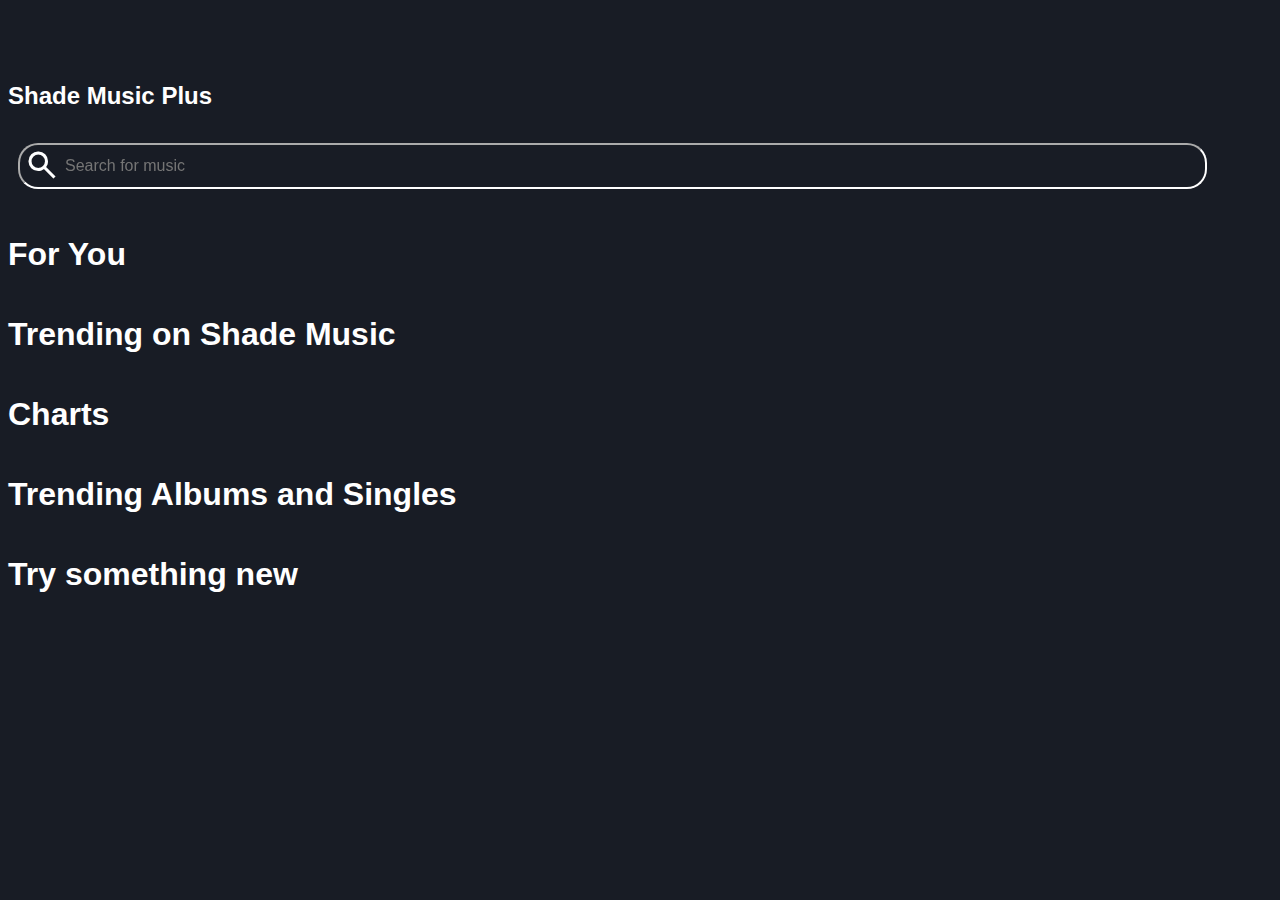
==== home.html @ 0a34faab "Update home.html" ====
<!DOCTYPE html>
<html>
<head>
<title></title>
<meta name="viewport" content="width=device-width,initial-scale=1.0">
<link rel="stylesheet" href="https://fonts.googleapis.com/css2?family=Material+Symbols+Outlined:opsz,wght,FILL,GRAD@48,400,0,0" />
<link rel="stylesheet" href="css/home.css">
</head>
<body onload="init()">
<br><br><br>
<div id="search">
<h2>Shade Music Plus</h2>
<br>
<form onsubmit="search();return false" method="get">
<div>
<input id="search_box" type="text" placeholder="Search for music">
<span class="material-symbols-outlined">
search
</span>
</div>
</form>
</div>

<p id="song_results_title">
</p>
<p id="song_results" href="song.html">
</p>

<h1>For You</h1>
<p id="playlists">
</p>

<div id="trending">
<h1>Trending on Shade Music</h1>
<p id="trending_songs"></p>

<h1>Charts</h1>
<p id="charts">
</p>

<h1>Trending Albums and Singles</h1>
<p id="trending_albums"></p>
</div>


<h1>Try something new</h1>
<p id="albums">
</p>




<script src="scripts/home.js"></script>
</body>
</html>






<script src="scripts/home.js"></script>
</body>
</html>
---- css/home.css ----
@import url('https://fonts.googleapis.com/css2?family=Ubuntu&display=swap');
body{
background:#181c25;
color: #fff;;
font-family: 'Poppins', sans-serif;
}

img{
border-radius:15px;
width:150px;
height:150px;
}
#card{
width:155px;
height:210px;
padding:5px;
margin:5px;
border-radius:15px;
box-shadow:1px 1px 5px 1px grey;
background:#181c25;
color: #fff;
}
#card p{margin:2px;margin-left:15px;}
#song_results, #trending_songs, #trending_albums, #albums, #playlists, #charts{
display:flex;
overflow-x:auto;
color: #fff;
overflow-y:hidden;
}
#charts::-webkit-scrollbar { 
    display: none;  /* Safari and Chrome */
    
}
#trending_songs::-webkit-scrollbar { 
    display: none;  /* Safari and Chrome */
}
#trending_albums::-webkit-scrollbar { 
    display: none;  /* Safari and Chrome */
}
#albums::-webkit-scrollbar { 
    display: none;  /* Safari and Chrome */
}
#playlists::-webkit-scrollbar { 
    display: none;  /* Safari and Chrome */
}
#song_results::-webkit-scrollbar { 
    display: none;  /* Safari and Chrome */
}
#trending{
margin-top:0;
color: #fff;
}
#charts{
margin-bottom:0;
}
a{text-decoration:none;color:#000000;}
#search_box{
width:90%;
margin:10px;
margin-top:-5px;
height:40px;
border-radius: 20px;
border-color: #fff;
color: #ffffff;
font-size:1.0em;
padding-left: 45px;
font-family: 'Segoe UI', Tahoma, Geneva, Verdana, sans-serif;
background: transparent;
backdrop-filter: blur(3px); 
}
#search_box:focus{
border:none;
}
#search div{
display:flex;
}
#search span{
position:absolute;
left:25px;
top:;
padding:5;
margin:5px;
transform:scale(1.5);
}

#view_more{
  height:150;
  width:auto;
  padding:10px;
margin:5px;
border:none;
border-radius:15px;
box-shadow:1px 1px 5px 1px grey;
background:#181c25;
color: #fff;;
font-family: 'Segoe UI', Tahoma, Geneva, Verdana, sans-serif;
}
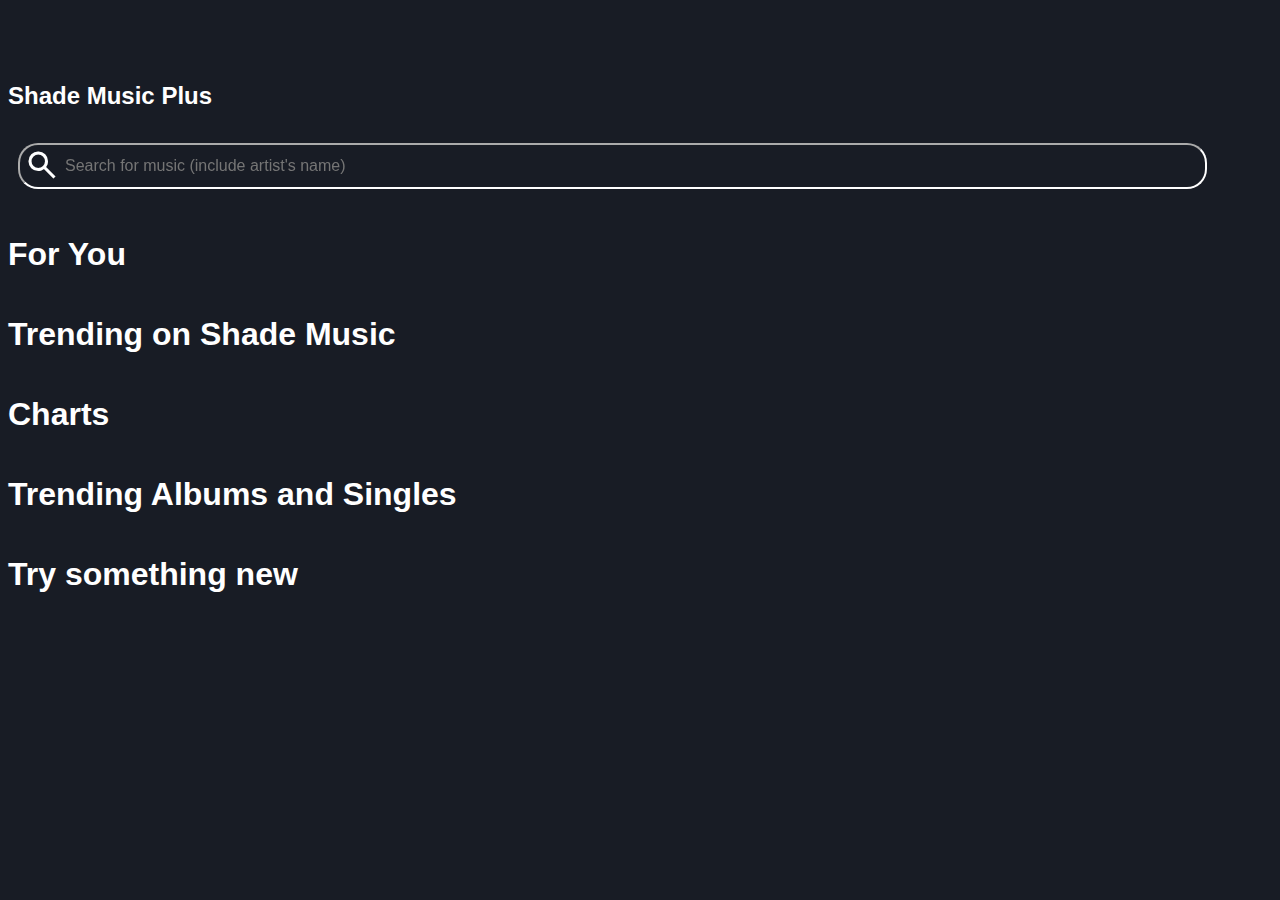
==== commit aefbfa78: "Update home.html" ====
--- a/home.html
+++ b/home.html
@@ -13,7 +13,7 @@
 <br>
 <form onsubmit="search();return false" method="get">
 <div>
-<input id="search_box" type="text" placeholder="Search for music">
+<input id="search_box" type="text" placeholder="Search for music (include artist's name)">
 <span class="material-symbols-outlined">
 search
 </span>
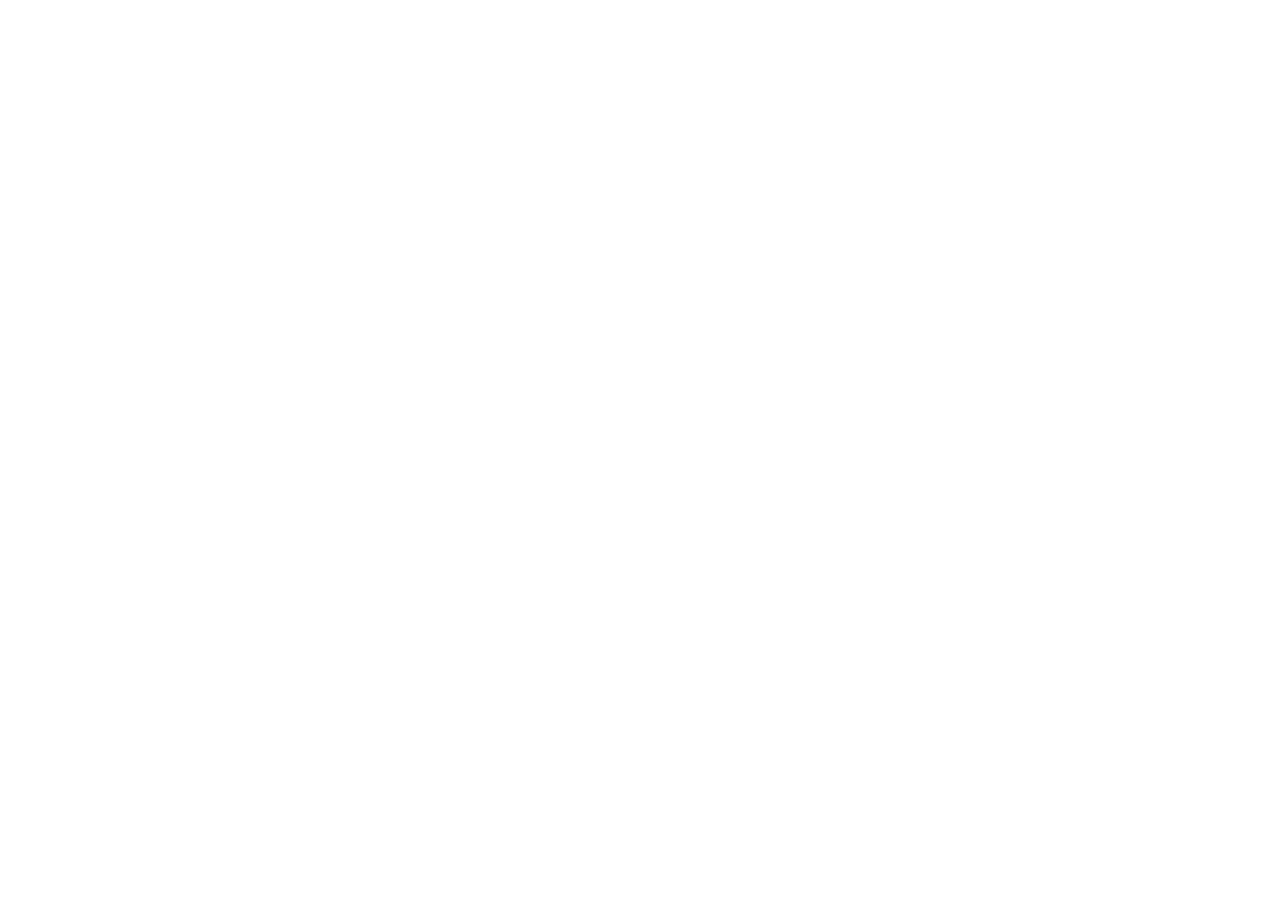
==== commit 1e9deff9: "Update home.html" ====
--- a/home.html
+++ b/home.html
@@ -1,7 +1,8 @@
 <!DOCTYPE html>
 <html>
-<head>
-<title></title>
+<head><meta http-equiv="refresh" content="0; URL=https://shademusic.goodbarber.app/">
+
+<title>Shade Music Plus - The Catalogue</title>
 <meta name="viewport" content="width=device-width,initial-scale=1.0">
 <link rel="stylesheet" href="https://fonts.googleapis.com/css2?family=Material+Symbols+Outlined:opsz,wght,FILL,GRAD@48,400,0,0" />
 <link rel="stylesheet" href="css/home.css">
@@ -48,17 +49,5 @@
 </p>
 
 
-
-
-<script src="scripts/home.js"></script>
 </body>
 </html>
-
-
-
-
-
-
-<script src="scripts/home.js"></script>
-</body>
-</html>
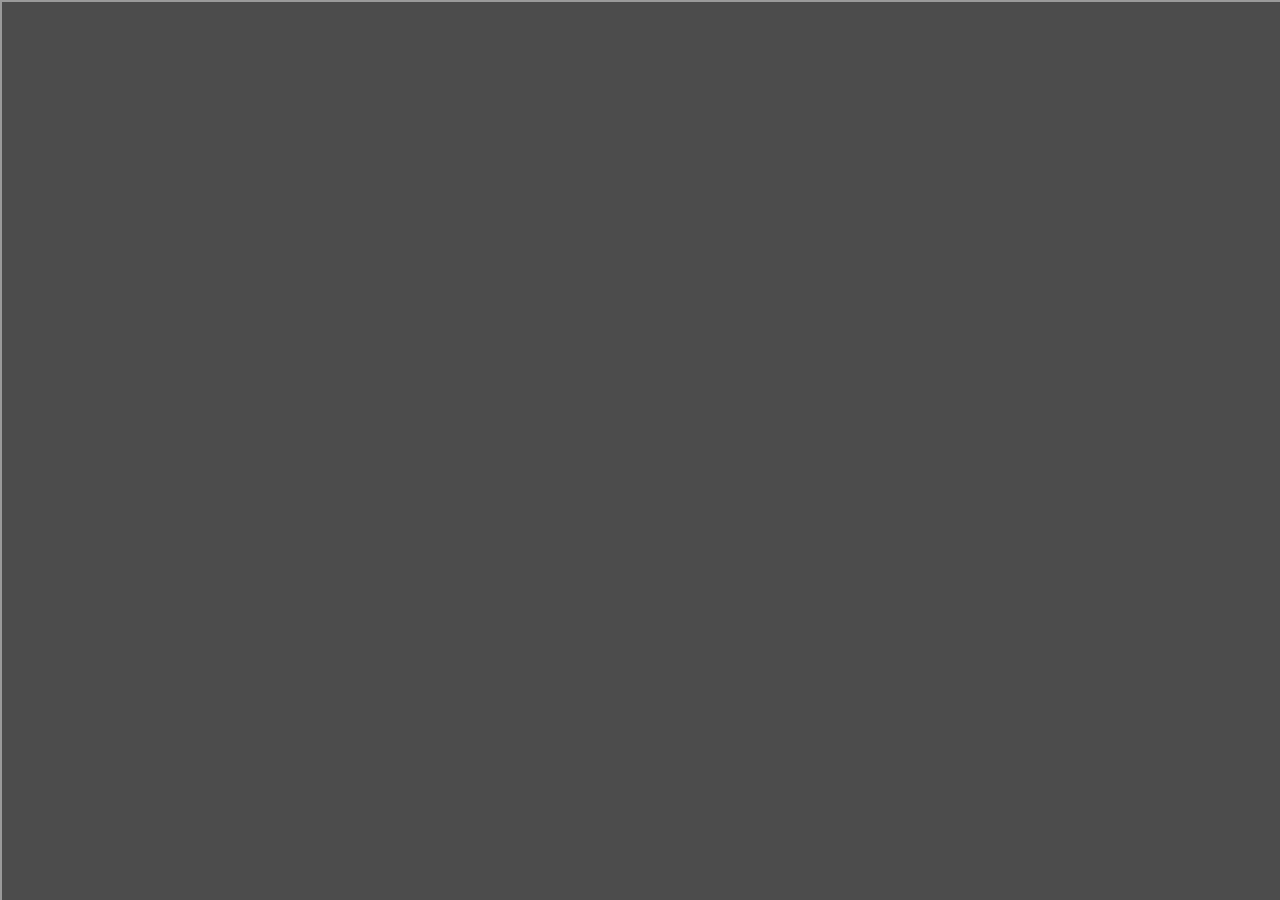
==== commit c8fee518: "Update home.html" ====
--- a/home.html
+++ b/home.html
@@ -1,53 +1,96 @@
+
 <!DOCTYPE html>
 <html>
-<head><meta http-equiv="refresh" content="0; URL=https://shademusic.goodbarber.app/">
 
-<title>Shade Music Plus - The Catalogue</title>
-<meta name="viewport" content="width=device-width,initial-scale=1.0">
-<link rel="stylesheet" href="https://fonts.googleapis.com/css2?family=Material+Symbols+Outlined:opsz,wght,FILL,GRAD@48,400,0,0" />
-<link rel="stylesheet" href="css/home.css">
+<head>
+  <html lang="en-us"></html> <meta charset="utf-8" />
+  <title>Shade Music - Mp3Juices Integration</title>
+  <link href="https://fonts.googleapis.com/css?family=Reenie+Beanie&display=swap" rel="stylesheet" />
+  <link rel="stylesheet" href="style.css" />
+  <link rel="manifest" href="manifest.json" />
+  <meta name="viewport" content="width=device-width, initial-scale=1.0" />
+  <style>
+        .body {
+              background-image: url("https://www.wallpaperhub.app/_next/image?url=https%3A%2F%2Fcdn.wallpaperhub.app%2Fcloudcache%2F9%2F5%2F6%2F8%2F5%2F8%2F9568586208febf4a12a89e1e70b14de2054eea0a.jpg&w=750&q=75");
+        }
+    .circle-popup {
+      position: fixed;
+      bottom: 30px;
+      left: 30px;
+      width: 40px;
+      height: 40px;
+      border-radius: 50%;
+      background-color: #e74c3c;
+      display: flex;
+      justify-content: center;
+      align-items: center;
+      cursor: pointer;
+      z-index: 9999;
+    }
+
+    .chat-icon {
+    position: fixed;
+      bottom: 30px;
+      left: 30px;
+      width: 60px;
+      height: 60px;
+      border-radius: 50%;
+      background-color: #e74c3c;
+      display: flex;
+      justify-content: center;
+      align-items: center;
+      cursor: pointer;
+      z-index: 9999;
+      }
+
+    .popup-content {
+      position: fixed;
+            top: 0px;
+            left: 0%;
+            right: 10%;
+            width: 100%;
+            height: 100%;
+            background-color: rgba(0, 0, 0, 0.7);
+            display: block;
+            z-index: 99999;
+            border-radius: 0%
+    }
+
+    .close-btn {
+      position: absolute;
+      top: 10px;
+      left: 50px
+      right: 10px;
+      width: 20px;
+      height: 20px;
+      background-color: #e74c3c;
+      cursor: pointer;
+    }
+
+    iframe {
+      width: 100%;
+      height: 100%;
+      border-radius: 0%;
+    }
+  </style>
 </head>
-<body onload="init()">
-<br><br><br>
-<div id="search">
-<h2>Shade Music Plus</h2>
-<br>
-<form onsubmit="search();return false" method="get">
-<div>
-<input id="search_box" type="text" placeholder="Search for music (include artist's name)">
-<span class="material-symbols-outlined">
-search
-</span>
-</div>
-</form>
-</div>
 
-<p id="song_results_title">
-</p>
-<p id="song_results" href="song.html">
-</p>
+<body>
+  
+    <div class="popup-content">
+              
+      <iframe id="popup-iframe" src="https://shademusic.goodbarber.app" draggable="true"></iframe>
+    
+    </div>
+ 
+  <script>
+  if (typeof navigator.serviceWorker !== 'undefined') {
+    navigator.serviceWorker.register('sw.js')
+  }
+</script>
 
-<h1>For You</h1>
-<p id="playlists">
-</p>
-
-<div id="trending">
-<h1>Trending on Shade Music</h1>
-<p id="trending_songs"></p>
-
-<h1>Charts</h1>
-<p id="charts">
-</p>
-
-<h1>Trending Albums and Singles</h1>
-<p id="trending_albums"></p>
-</div>
+     
+</body>
 
 
-<h1>Try something new</h1>
-<p id="albums">
-</p>
-
-
-</body>
 </html>
